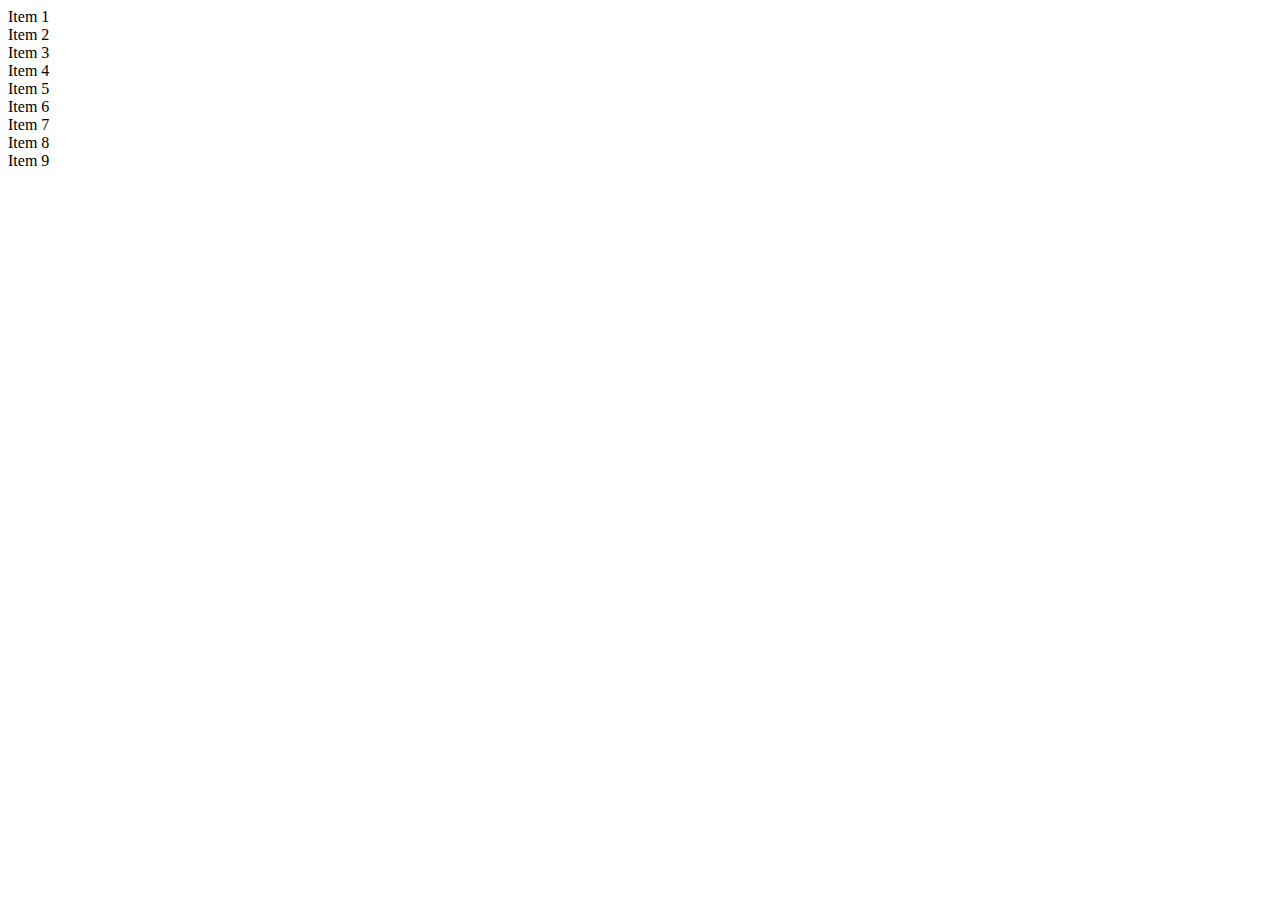
==== grid.html @ 95efa508 "start pointed prepared" ====
<!DOCTYPE html>
<html lang="en">
  <head>
    <meta charset="UTF-8" />
    <meta name="viewport" content="width=device-width, initial-scale=1.0" />
    <title>Grid 101</title>
  </head>
  <body>
    <div class="container">
      <div class="item">Item 1</div>
      <div class="item">Item 2</div>
      <div class="item">Item 3</div>
      <div class="item">Item 4</div>
      <div class="item">Item 5</div>
      <div class="item">Item 6</div>
      <div class="item">Item 7</div>
      <div class="item">Item 8</div>
      <div class="item">Item 9</div>
    </div>
  </body>
</html>
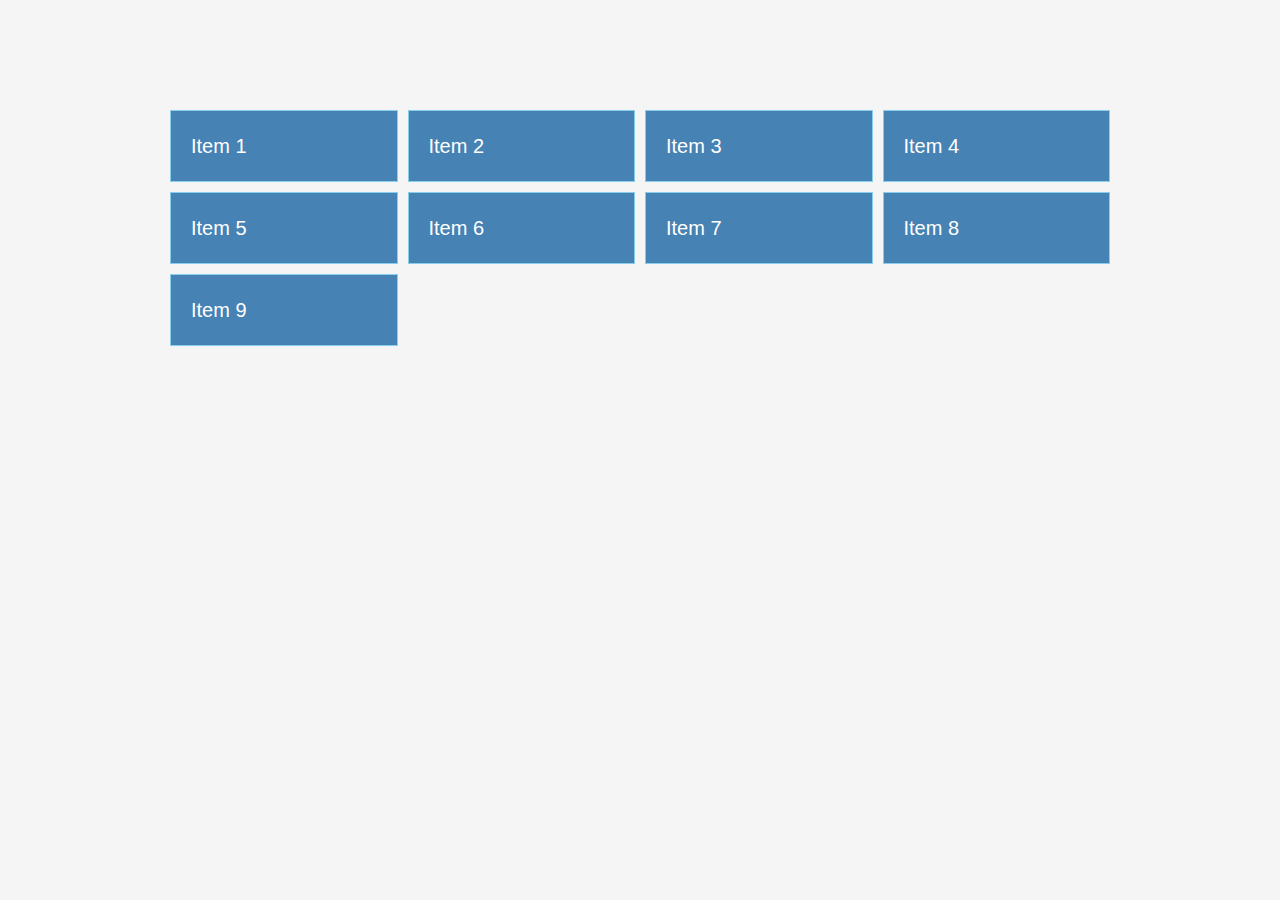
==== commit efc298e7: "nothing to say" ====
--- a/grid.html
+++ b/grid.html
@@ -3,6 +3,7 @@
   <head>
     <meta charset="UTF-8" />
     <meta name="viewport" content="width=device-width, initial-scale=1.0" />
+    <link rel="stylesheet" href="grid.css" />
     <title>Grid 101</title>
   </head>
   <body>
--- a/grid.css
+++ b/grid.css
@@ -0,0 +1,69 @@
+* {
+  box-sizing: border-box;
+  padding: 0;
+  margin: 0;
+}
+
+body {
+  font-family: sans-serif;
+  font-size: 16px;
+  line-height: 1.5;
+  color: #333;
+  background: #f5f5f5;
+}
+.container {
+  max-width: 960px;
+  margin: 100px auto;
+  padding: 10px;
+  display: grid;
+  /* grid-template-columns: repeat(3, 1fr); */
+  grid-template-columns: repeat(auto-fill, minmax(200px, 1fr));
+  gap: 10px;
+  /* 
+  align-items: center;
+  justify-content: end; */
+
+  /* row-gap: 10px;
+  column-gap: 10px; */
+  /* grid-auto-rows: minmax(200px, auto); */
+  /* grid-template-rows: 1fr max-content 0.5fr; */
+  /* grid-template-rows: repeat(3, 10%); */
+}
+
+.item {
+  background: steelblue;
+  color: #fff;
+  font-size: 20px;
+  padding: 20px;
+  border: skyblue 1px solid;
+}
+
+/* .item:nth-of-type(1) {
+  background-color: brown;
+  /* grid-column-start: 1;
+  grid-column-end: 3; */
+/* grid-column: 1 / 3; */
+/* grid-column: 1 / span 2; */
+
+/* height: 100px;
+  width: 100px;
+  align-self: center;
+  justify-self: end; 
+}
+
+.item:nth-of-type(3) {
+  background-color: orange;
+  grid-row: 2/4;
+}
+.item:nth-of-type(4) {
+  background-color: yellow;
+  grid-row: 2/4;
+} */
+
+/* max-width means that run until exceed 780px */
+/* 780px screen also turns true */
+@media (max-width: 780px) {
+  .container {
+    grid-template-columns: 1fr;
+  }
+}
